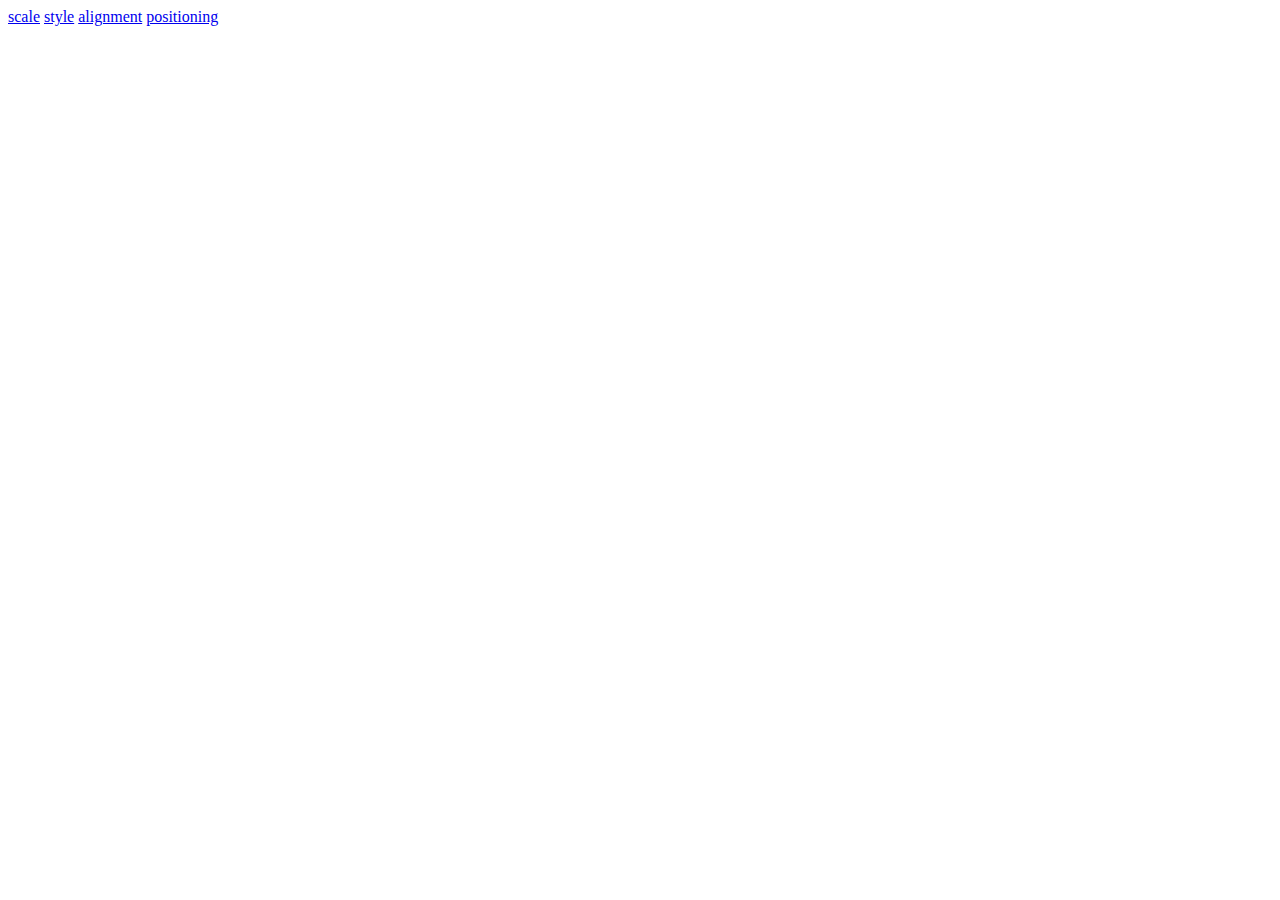
==== index.html @ b9ffb25c "text variations" ====
<!DOCTYPE html>
<html>
<head>
	<title>scale</title>
</head>
<body>
	<a href="scale1.html">scale</a>
	<a href="page2.html">style</a>
	<a href="page3.html">alignment</a>
	<a href="page4.html">positioning</a>

</body>
</html>
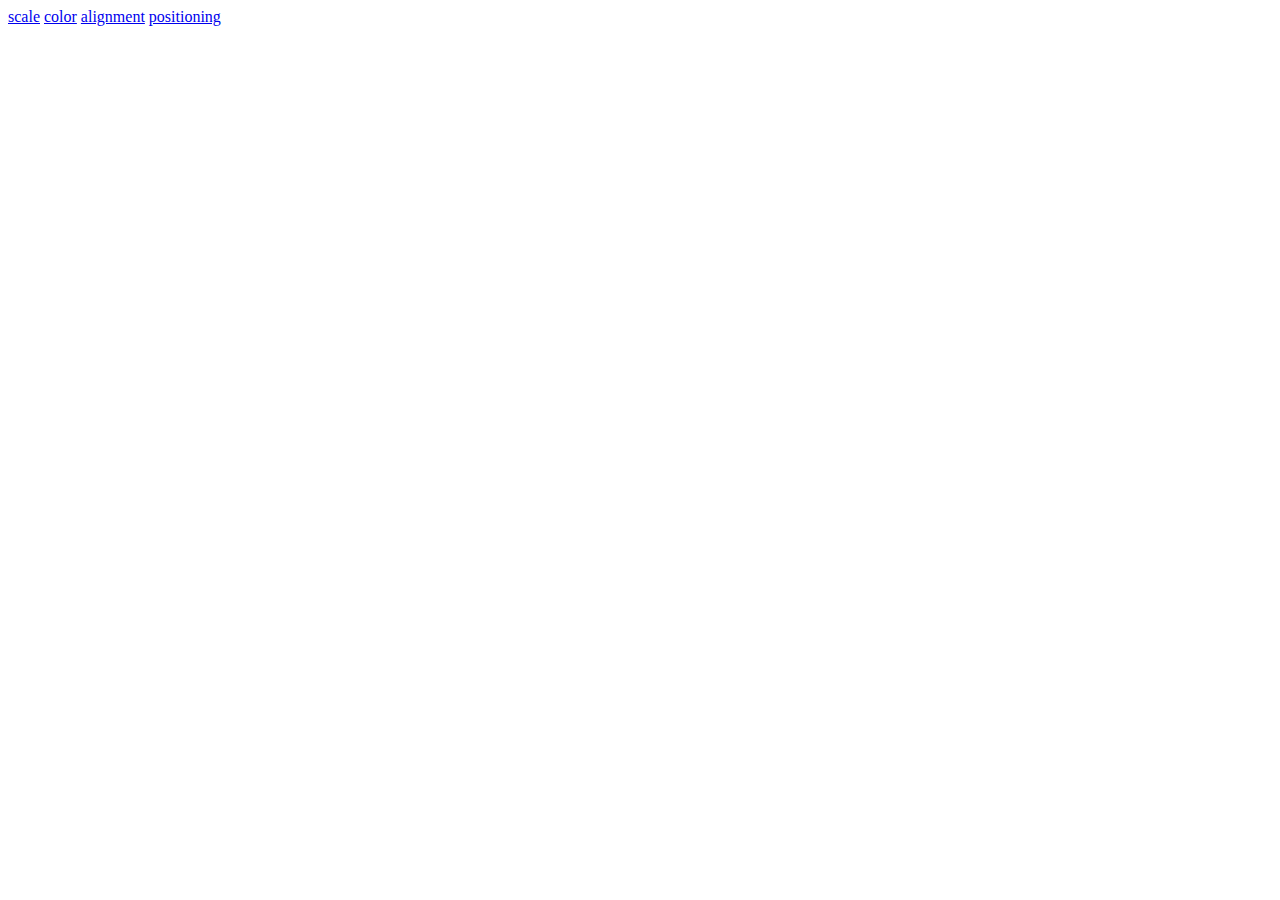
==== commit 539898c9: "update" ====
--- a/index.html
+++ b/index.html
@@ -5,9 +5,9 @@
 </head>
 <body>
 	<a href="scale1.html">scale</a>
-	<a href="page2.html">style</a>
-	<a href="page3.html">alignment</a>
-	<a href="page4.html">positioning</a>
+	<a href="color1.html">color</a>
+	<a href="alignment1.html">alignment</a>
+	<a href="positioning1.html">positioning</a>
 
 </body>
 </html>